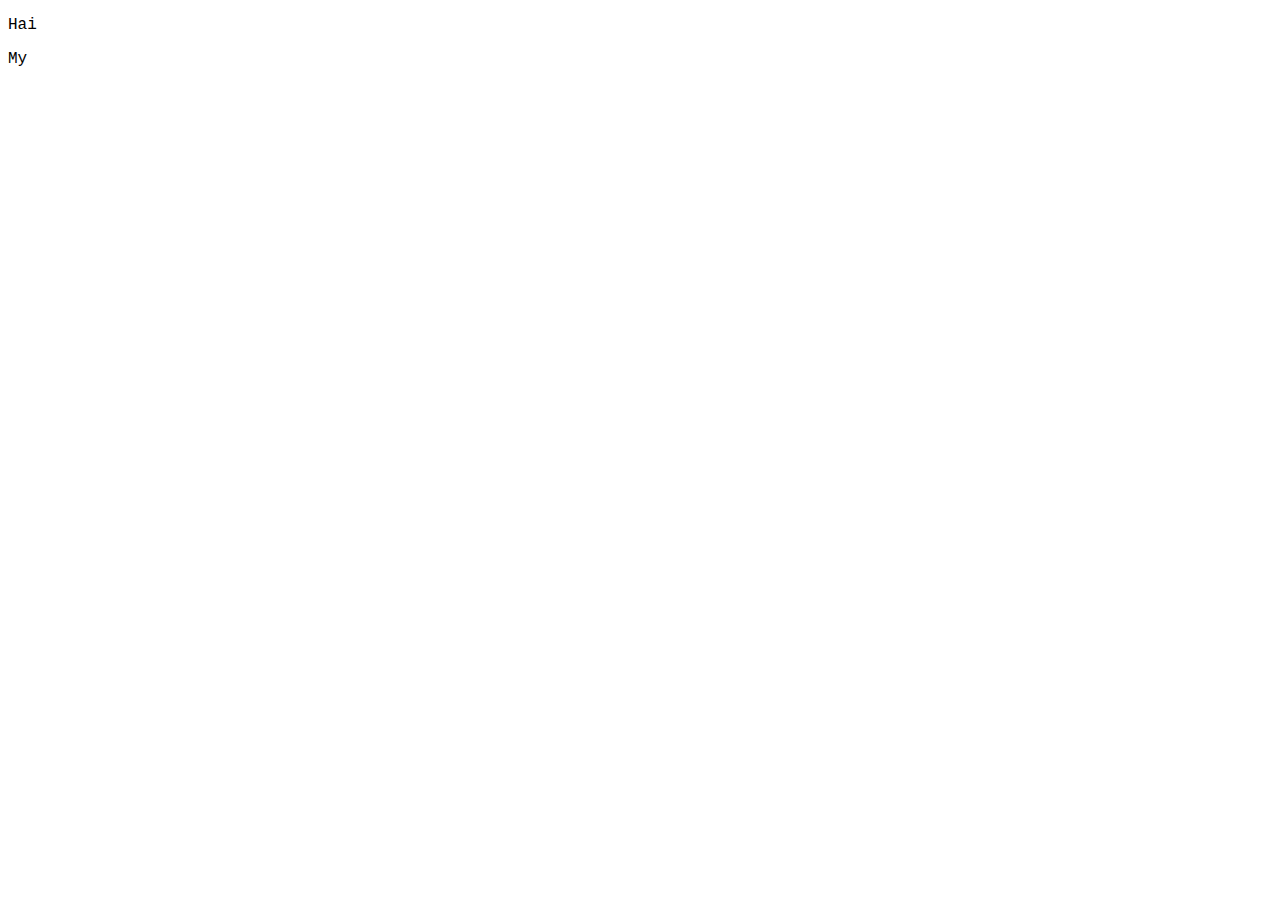
==== JS_pratice/index.html @ 24fb7ab4 "Add files via upload" ====
<!DOCTYPE html>
<html lang="en">
<head>
    <meta charset="UTF-8">
    <meta name="viewport" content="width=device-width, initial-scale=1.0">
    <title>js</title>
    <link rel="stylesheet" href="style.css">
    <script src="variable.js"></script>
</head>
<body>
    <!-- <h2>Hello</h2>
    <h1 id="1"></h1>
    <p id="2"></p> -->

    <p id="p1">Hai</p>
    <p id="p2">My </p>
</body>
</html>
---- JS_pratice/style.css ----
body{
    font-family: 'Courier New', Courier, monospace;
    /* font-size: 2em; */
}
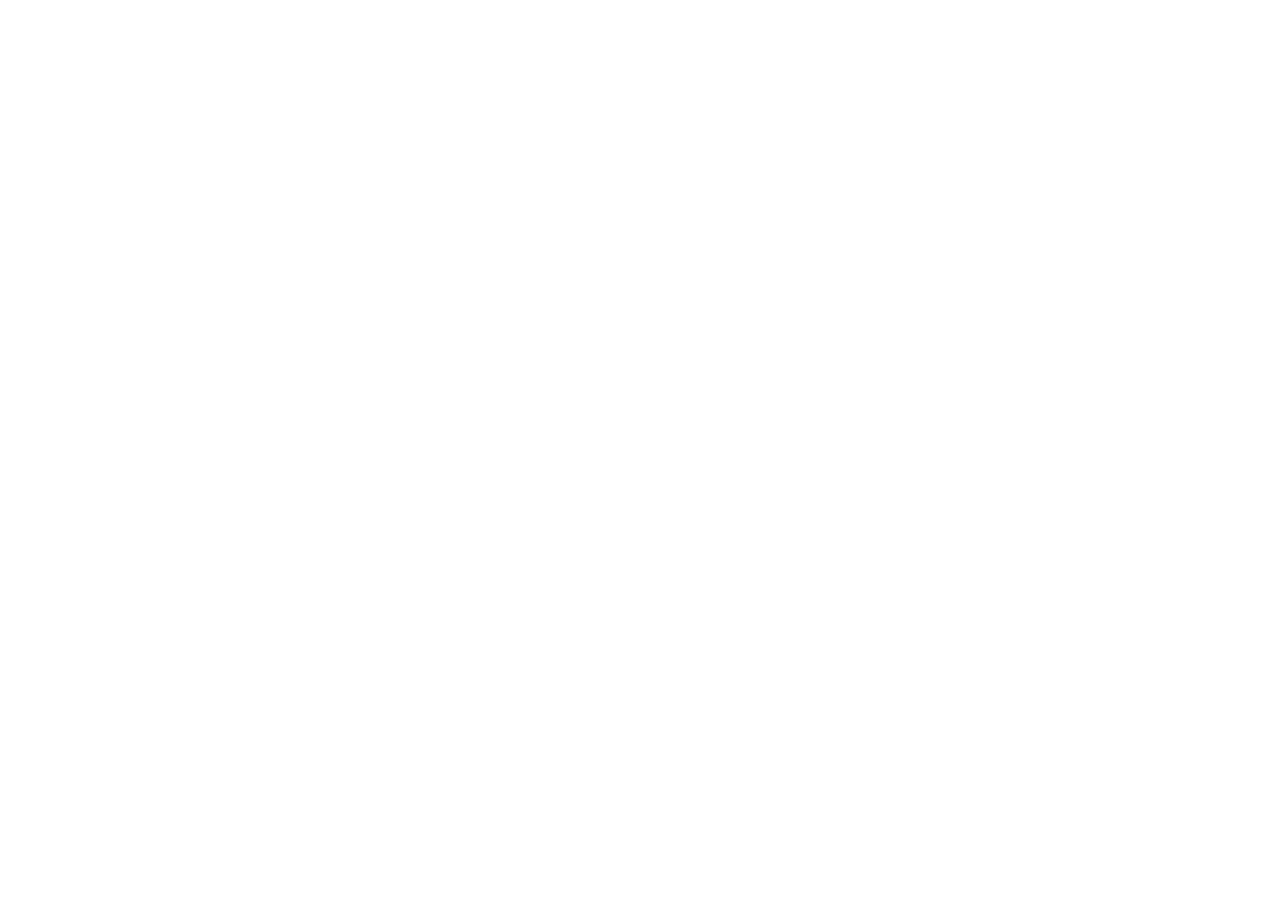
==== commit 0d5b58bc: "Add files via upload" ====
--- a/JS_pratice/index.html
+++ b/JS_pratice/index.html
@@ -4,15 +4,43 @@
     <meta charset="UTF-8">
     <meta name="viewport" content="width=device-width, initial-scale=1.0">
     <title>js</title>
-    <link rel="stylesheet" href="style.css">
-    <script src="variable.js"></script>
+    <link rel="stylesheet" href="counterProgram.css">
+
 </head>
 <body>
     <!-- <h2>Hello</h2>
     <h1 id="1"></h1>
     <p id="2"></p> -->
 
-    <p id="p1">Hai</p>
-    <p id="p2">My </p>
+    <!-- <p id="p1">Hai</p>
+    <p id="p2">My </p> -->
+
+    <!-- user input -->
+    <!-- <h1>Welcome</h1>
+    <label for="">username: </label>
+    <input type="text" id="1"><br><br>
+    <button id="2"> submit</button> -->
+
+    <!-- const -->
+     <!-- <h1 id="myH1">Enter the radius</h1>
+     <label for="">RADIUS</label>
+
+     <input type="text" id="myText"><br><br>
+    <button id="myB">submit</button>
+    <h3 id="myH3"></h3> -->
+
+    <!-- Counter Program -->
+
+    <!-- <label for="" id="countLabel">0</label>
+    <br><br>
+    <div id="btnContainer">
+        <button id="decreaseBtn" class="buttons">Decrease</button> <br><br>
+    <button id="resetBtn" class="buttons">Reset</button> <br><br>
+    <button id="increaseBtn" class="buttons">Increase</button>
+    </div> -->
+
+    <!-- Math function  -->
+
+     <script src="MATH.js"></script>
 </body>
 </html>--- a/JS_pratice/counterProgram.css
+++ b/JS_pratice/counterProgram.css
@@ -0,0 +1,26 @@
+#countLabel{
+    display: block;
+    text-align: center;
+    font-size: 10em;
+    font-family: Arial, Helvetica, sans-serif;
+
+}
+
+#btnContainer{
+    text-align: center;
+    padding: 2px;
+
+}
+.buttons{
+    padding: 10px 20px;
+    font-size: 1.5em;
+    color: white;
+    background-color:blue;
+    border-radius: 10px;
+    cursor: pointer;
+    transition: background-color 0.25;
+}
+
+.buttons:hover{
+    background-color: lightslategray;
+}